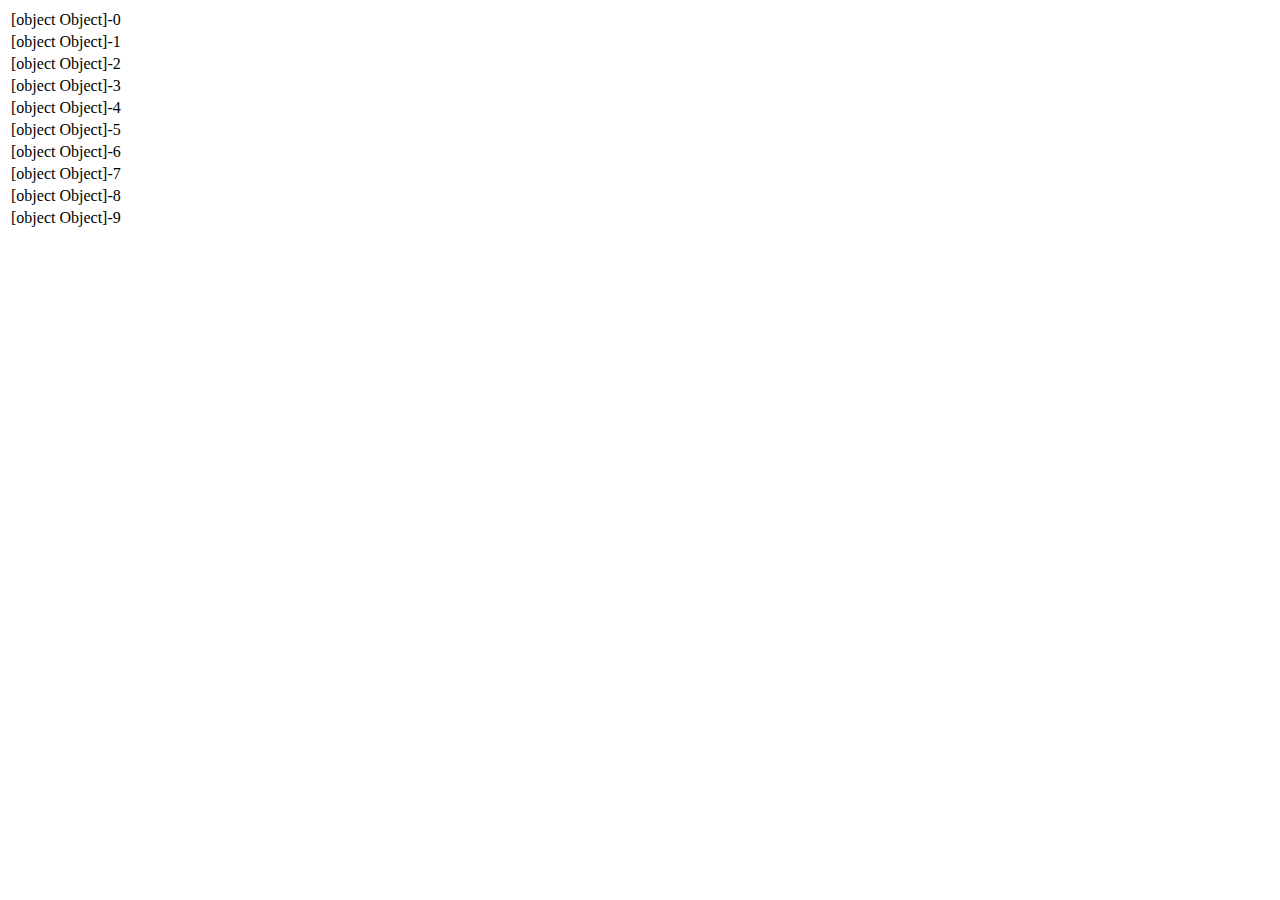
==== SeaBattle.html @ a078d726 "Summary" ====
<!DOCTYPE html>
<html lang="en">
<head>
    <meta charset="UTF-8">
    <title>SeaBattle</title>

    <style>

    </style>

</head>
<body>

    <div class = "">
        <table>
            <tbody id = "fieldPeople">

            </tbody>
        </table>
    </div>

    <script>
        var tbodyPeople = document.getElementById("fieldPeople");
        var arrayFieldPeople = generateArray();

        "use strict"
        function generateArray(){
            let state = [];
            for (let i=0; i<10; i++) {
                state[i]=[];
                state[i].push({
                    x: 10,
                    y: 9
                })
            };
            return state;
        };

        console.log(arrayFieldPeople[2]);

        function paintField(){
            tbodyPeople.innerHTML = arrayFieldPeople.map( function (row, rowId){
                    return '<tr><td class="cell-'+row+'">' + row +'-'+rowId + '</td></tr>';
                }).join('');
        };

        paintField();
		//q
    </script>


</body>
</html>
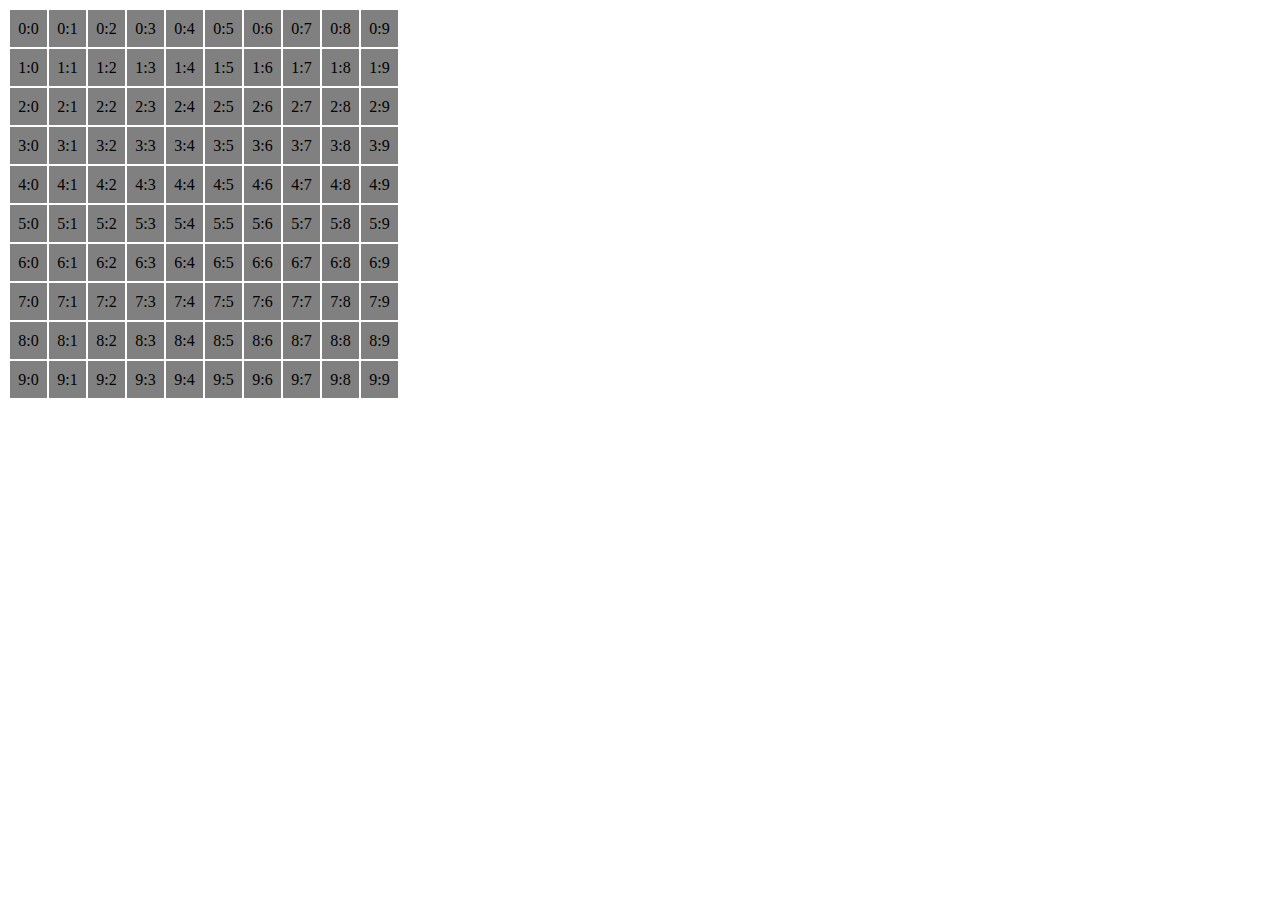
==== commit eee1e95f: "Training" ====
--- a/SeaBattle.html
+++ b/SeaBattle.html
@@ -5,6 +5,26 @@
     <title>SeaBattle</title>
 
     <style>
+        .cell {
+            width: 35px;
+            height: 35px;
+            background: grey;
+            text-align: center;
+            background-repeat: no-repeat;
+            background-position: center;
+        }
+
+        .cellValue-empty {
+
+            width: 35px;
+            height: 35px;
+        }
+
+        .cellValue-ship {
+            background-image: url("data:image/svg+xml;utf8,<svg xmlns='http://www.w3.org/2000/svg' width='30' height='30' viewBox='0 0 512 512'> <path d='M448 0h-384c-35.2 0-64 28.8-64 64v384c0 35.2 28.8 64 64 64h384c35.2 0 64-28.8 64-64v-384c0-35.2-28.8-64-64-64zM448 448h-384v-384h384v384z'> </path> </svg>");
+            width: 35px;
+            height: 35px;
+        }
 
     </style>
 
@@ -22,32 +42,72 @@
     <script>
         var tbodyPeople = document.getElementById("fieldPeople");
         var arrayFieldPeople = generateArray();
+        var optionBattle = { };
 
-        "use strict"
+        "use strict";
         function generateArray(){
             let state = [];
             for (let i=0; i<10; i++) {
-                state[i]=[];
-                state[i].push({
-                    x: 10,
-                    y: 9
-                })
+                state[i] = [];
+                for (let j=0; j<10; j++) {
+                    state[i].push({      //add end
+                        value: 'empty',
+                        x: j,
+                        y: i
+                    })
+                }
             };
             return state;
         };
 
-        console.log(arrayFieldPeople[2]);
+        function Ship (nameShip, size){
+            var allCount = 20;
+            this.nameShip = nameShip;
+            this.size = size;
+            this.nowSize = size;
+            this.calcSize = function () {
+                this.nowSize -= 1;
+                return this.nowSize;
+            };
+        };
 
-        function paintField(){
+        //Ship.countAll = function (){
+        //   this.allCount -= 1;
+        //  return this.allCount;
+        //};
+
+        var shipOne = new Ship('OnePaluba', 4);
+
+        shipOne.calcSize();
+        console.log(Ship.allCount);
+        console.log(shipOne.allCount + ' : ' + shipOne.nowSize);
+        shipOne.calcSize();
+        console.log(shipOne.allCount + ' : ' + shipOne.nowSize);
+
+        //-----------------------------------------
+        function createObj () {
+
+        };
+
+        function createShip (){
+
+        };
+
+
+
+        function paintField(){ //replace in paintField arguments;
+
             tbodyPeople.innerHTML = arrayFieldPeople.map( function (row, rowId){
-                    return '<tr><td class="cell-'+row+'">' + row +'-'+rowId + '</td></tr>';
+                    return '<tr>' + row.map( function (cell ,cellId){
+                        return '<td '+'id="cell-'+rowId+':'+cellId +'"'+' class="cell cellValue-'+cell.value+'"' +'>'+rowId+':'+cellId+'</td>'
+                    }).join('') + '</tr>';
                 }).join('');
+
         };
 
         paintField();
-		//q
+
     </script>
-
 
 </body>
 </html>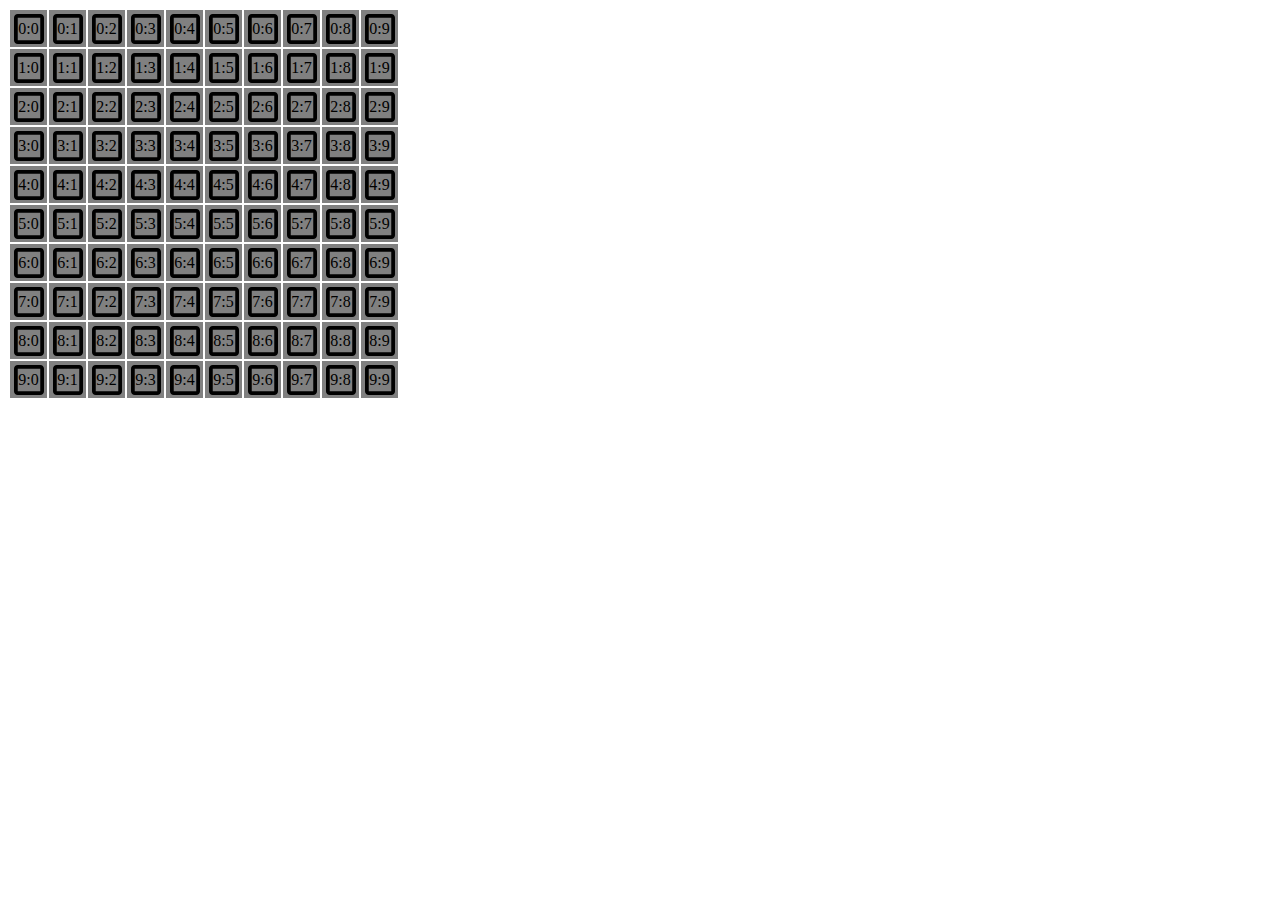
==== commit 51ee2310: "Merge pull request #2 from AntonTarakanov/TASK2/separate-into-files" ====
--- a/SeaBattle.html
+++ b/SeaBattle.html
@@ -4,29 +4,8 @@
     <meta charset="UTF-8">
     <title>SeaBattle</title>
 
-    <style>
-        .cell {
-            width: 35px;
-            height: 35px;
-            background: grey;
-            text-align: center;
-            background-repeat: no-repeat;
-            background-position: center;
-        }
+    <link rel="stylesheet" type="text/css" href="./style.css">
 
-        .cellValue-empty {
-
-            width: 35px;
-            height: 35px;
-        }
-
-        .cellValue-ship {
-            background-image: url("data:image/svg+xml;utf8,<svg xmlns='http://www.w3.org/2000/svg' width='30' height='30' viewBox='0 0 512 512'> <path d='M448 0h-384c-35.2 0-64 28.8-64 64v384c0 35.2 28.8 64 64 64h384c35.2 0 64-28.8 64-64v-384c0-35.2-28.8-64-64-64zM448 448h-384v-384h384v384z'> </path> </svg>");
-            width: 35px;
-            height: 35px;
-        }
-
-    </style>
 
 </head>
 <body>
@@ -39,75 +18,7 @@
         </table>
     </div>
 
-    <script>
-        var tbodyPeople = document.getElementById("fieldPeople");
-        var arrayFieldPeople = generateArray();
-        var optionBattle = { };
-
-        "use strict";
-        function generateArray(){
-            let state = [];
-            for (let i=0; i<10; i++) {
-                state[i] = [];
-                for (let j=0; j<10; j++) {
-                    state[i].push({      //add end
-                        value: 'empty',
-                        x: j,
-                        y: i
-                    })
-                }
-            };
-            return state;
-        };
-
-        function Ship (nameShip, size){
-            var allCount = 20;
-            this.nameShip = nameShip;
-            this.size = size;
-            this.nowSize = size;
-            this.calcSize = function () {
-                this.nowSize -= 1;
-                return this.nowSize;
-            };
-        };
-
-        //Ship.countAll = function (){
-        //   this.allCount -= 1;
-        //  return this.allCount;
-        //};
-
-        var shipOne = new Ship('OnePaluba', 4);
-
-        shipOne.calcSize();
-        console.log(Ship.allCount);
-        console.log(shipOne.allCount + ' : ' + shipOne.nowSize);
-        shipOne.calcSize();
-        console.log(shipOne.allCount + ' : ' + shipOne.nowSize);
-
-        //-----------------------------------------
-        function createObj () {
-
-        };
-
-        function createShip (){
-
-        };
-
-
-
-        function paintField(){ //replace in paintField arguments;
-
-            tbodyPeople.innerHTML = arrayFieldPeople.map( function (row, rowId){
-                    return '<tr>' + row.map( function (cell ,cellId){
-                        return '<td '+'id="cell-'+rowId+':'+cellId +'"'+' class="cell cellValue-'+cell.value+'"' +'>'+rowId+':'+cellId+'</td>'
-                    }).join('') + '</tr>';
-                }).join('');
-
-        };
-
-        paintField();
-
-    </script>
+<script type="text/javascript" src="./script.js"></script>
 
 </body>
 </html>--- a/style.css
+++ b/style.css
@@ -0,0 +1,20 @@
+.cell {
+            width: 35px;
+            height: 35px;
+            background: grey;
+            text-align: center;
+            background-repeat: no-repeat;
+            background-position: center;
+        }
+
+        .cellValue-empty {
+
+            width: 35px;
+            height: 35px;
+        }
+
+        .cellValue-ship {
+            background-image: url("data:image/svg+xml;utf8,<svg xmlns='http://www.w3.org/2000/svg' width='30' height='30' viewBox='0 0 512 512'> <path d='M448 0h-384c-35.2 0-64 28.8-64 64v384c0 35.2 28.8 64 64 64h384c35.2 0 64-28.8 64-64v-384c0-35.2-28.8-64-64-64zM448 448h-384v-384h384v384z'> </path> </svg>");
+            width: 35px;
+            height: 35px;
+        }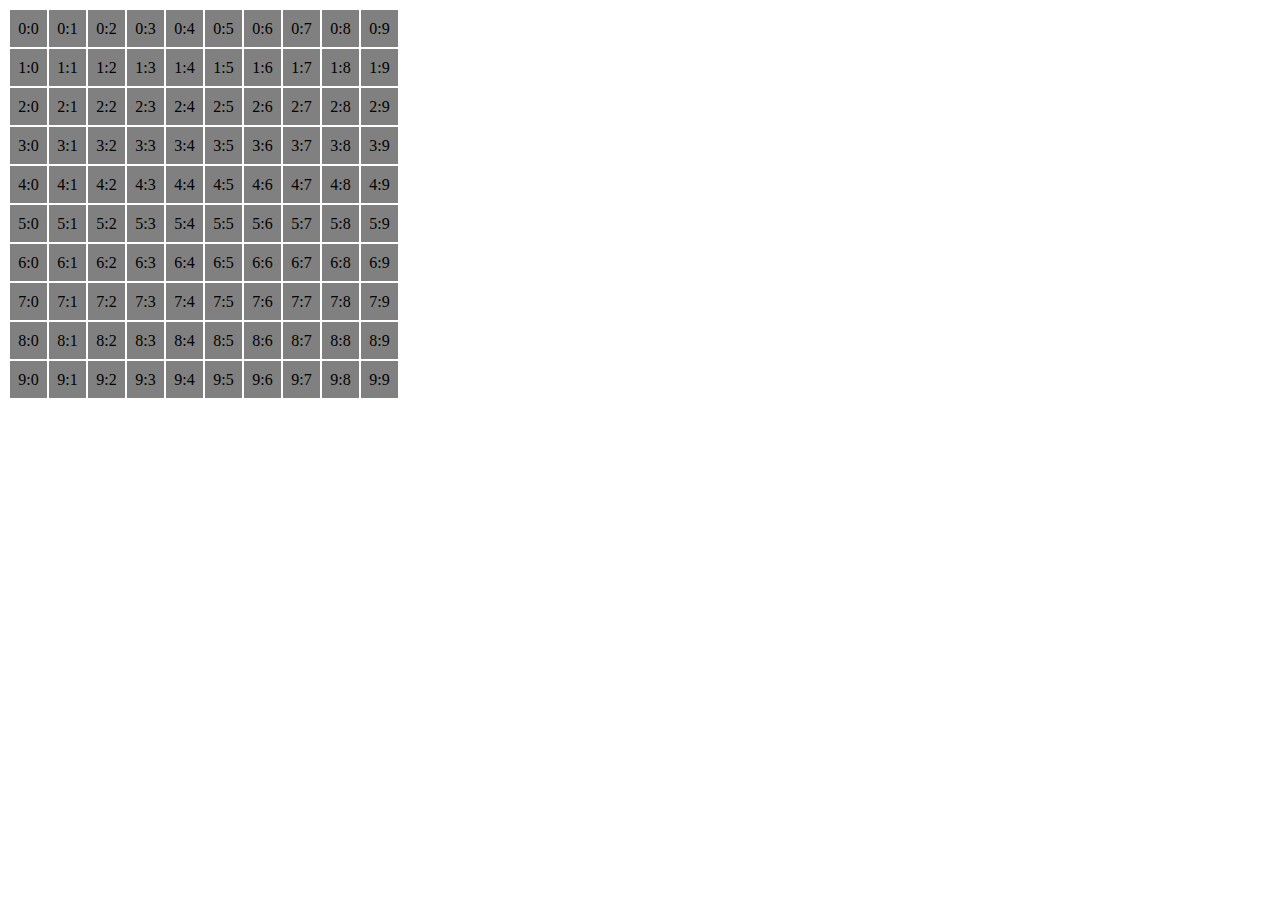
==== commit cae4ab67: "Merge pull request #3 from AntonTarakanov/newbranch" ====
--- a/SeaBattle.html
+++ b/SeaBattle.html
@@ -8,9 +8,9 @@
 
 
 </head>
-<body>
+<body data-ship-id='{"id": 123, "color": "red"}'>
 
-    <div class = "">
+    <div class = "" id="example" data-ex="work">
         <table>
             <tbody id = "fieldPeople">
 
--- a/style.css
+++ b/style.css
@@ -1,20 +1,19 @@
 .cell {
-            width: 35px;
-            height: 35px;
-            background: grey;
-            text-align: center;
-            background-repeat: no-repeat;
-            background-position: center;
-        }
+    width: 35px;
+    height: 35px;
+    background: grey;
+    text-align: center;
+    background-repeat: no-repeat;
+    background-position: center;
+}
 
-        .cellValue-empty {
+.cellValue-empty {
+    width: 35px;
+    height: 35px;
+}
 
-            width: 35px;
-            height: 35px;
-        }
-
-        .cellValue-ship {
-            background-image: url("data:image/svg+xml;utf8,<svg xmlns='http://www.w3.org/2000/svg' width='30' height='30' viewBox='0 0 512 512'> <path d='M448 0h-384c-35.2 0-64 28.8-64 64v384c0 35.2 28.8 64 64 64h384c35.2 0 64-28.8 64-64v-384c0-35.2-28.8-64-64-64zM448 448h-384v-384h384v384z'> </path> </svg>");
-            width: 35px;
-            height: 35px;
-        }+.cellValue-ship {
+    background-image: url("data:image/svg+xml;utf8,<svg xmlns='http://www.w3.org/2000/svg' width='30' height='30' viewBox='0 0 512 512'> <path d='M448 0h-384c-35.2 0-64 28.8-64 64v384c0 35.2 28.8 64 64 64h384c35.2 0 64-28.8 64-64v-384c0-35.2-28.8-64-64-64zM448 448h-384v-384h384v384z'> </path> </svg>");
+    width: 35px;
+    height: 35px;
+}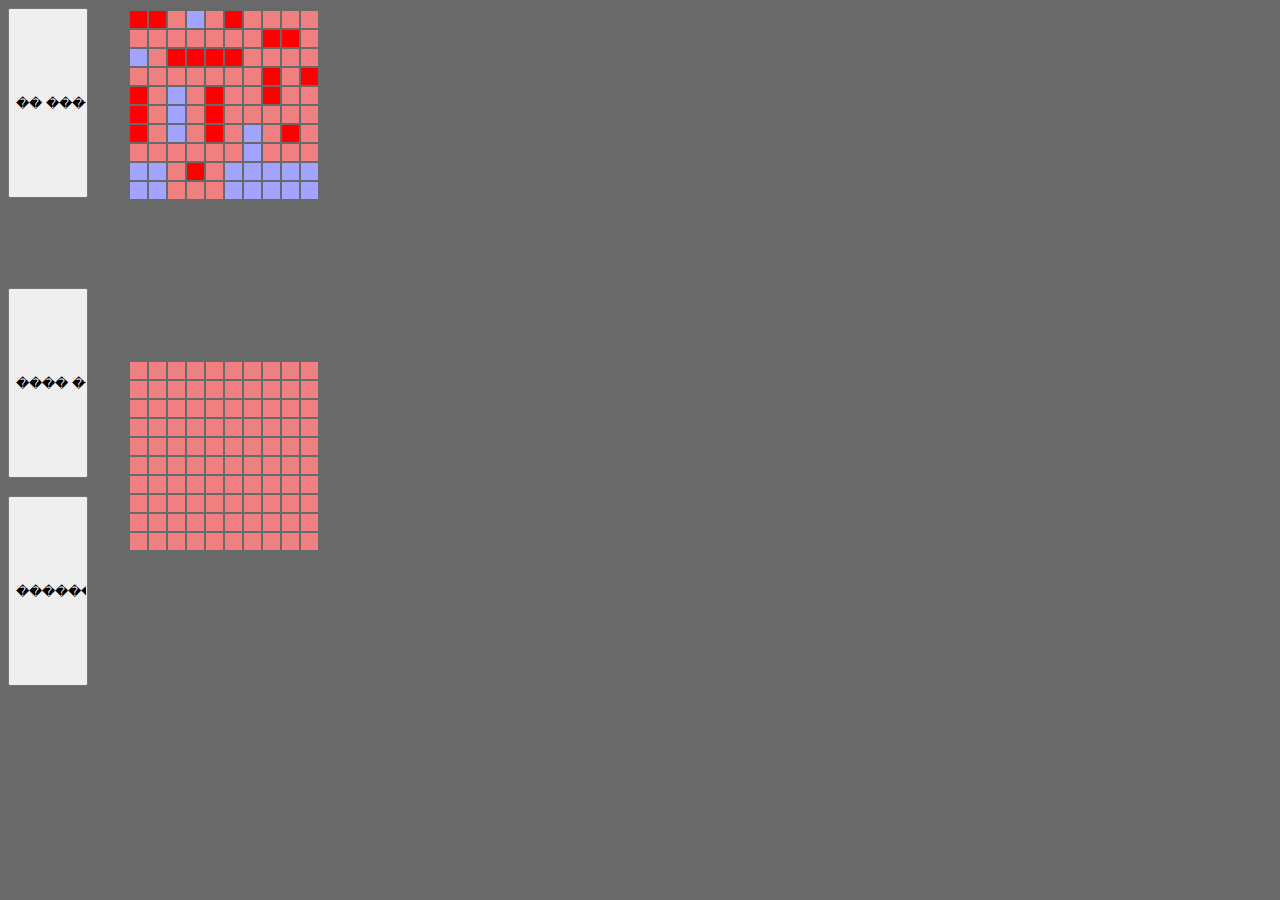
==== commit 058c2fef: "Revert "Newbranch"" ====
--- a/SeaBattle.html
+++ b/SeaBattle.html
@@ -1,24 +1,467 @@
 <!DOCTYPE html>
-<html lang="en">
+<html>
 <head>
-    <meta charset="UTF-8">
-    <title>SeaBattle</title>
-
-    <link rel="stylesheet" type="text/css" href="./style.css">
-
-
+	<title></title>
+	<style type="text/css">
+
+		.cell {
+			width: 15px;
+		    height: 15px;
+		    cursor: pointer;
+		}
+
+		.cell-0 {		    
+		    background: #a2a2ff;
+		}
+
+		.cell-1{
+		    background: red;
+		}
+
+		.cell-2{
+		    background: #F08080;		   
+		}
+		
+		.cell-3{
+		    background: green;		   
+		}
+		
+		.cell-4{
+		    background: yellow;		   
+		}
+		
+		.cell-5{
+		    background: black;		   
+		}
+		
+		.course{
+			position: absolute;
+			
+		}
+		
+		.fieldPlay{
+			position: absolute;
+			left: 10%;
+			top: 1%;
+		}
+		
+		.fieldOpponent{
+			position: absolute;
+			left: 10%;
+			top: 40%;
+		}
+		
+	</style>
+
+<!--	<script
+ // src="https://code.jquery.com/jquery-3.1.1.js"
+ // integrity="sha256-16cdPddA6VdVInumRGo6IbivbERE8p7CQR3HzTBuELA="
+ // crossorigin="anonymous"></script> -->
+  
 </head>
-<body data-ship-id='{"id": 123, "color": "red"}'>
-
-    <div class = "" id="example" data-ex="work">
-        <table>
-            <tbody id = "fieldPeople">
-
-            </tbody>
-        </table>
-    </div>
-
-<script type="text/javascript" src="./script.js"></script>
-
+<body bgcolor="#696969">
+</button>
+	<div class="course">
+		<input type="button" style="width:80px;height:190px" onclick="" value="�� ����"/><br><br><br><br><br><br>
+		<input type="button" style="width:80px;height:190px" onclick="" value="���� �����"/><br><br>
+		<input type="button" style="width:80px;height:190px" onclick="randomShot()" value="��������� �������"/>
+	</div>
+	
+	<div class="fieldPlay">
+		<table>
+			<tbody id="field-1Play">
+
+			</tbody>
+		</table>	
+	</div>	
+	
+	<div class="fieldOpponent">
+		<table>
+			<tbody id="field-1Opponent">
+
+			</tbody>
+		</table>	
+	</div>	
+	
+	<script type="text/javascript">
+		var tbodyPlay = document.getElementById('field-1Play');
+		var tbodyOpponent = document.getElementById('field-1Opponent');
+		var statePlay = generateField();
+		var stateOpponent = generateField();
+		var shipSize = [
+			{
+				name: "PlayShip",
+				size: 20
+			},
+			{
+				name: "PlayOpponent",
+				size: 20
+			}
+		];
+
+		var CELL_TYPE = {
+			empty: 0,
+			ship: 1,
+			reserved: 2,
+			shot: 3,
+			hit: 4,
+			kill: 5
+		};
+		
+		var ship = [
+			{
+				name: "4-palub",
+				size: 4,
+				amount: 1
+			},
+			{
+				name: "3-palub",
+				size: 3,
+				amount: 2
+			},
+			{
+				name: "2-palub",
+				size: 2,
+				amount: 3
+			},
+			{
+				name: "1-palub",
+				size: 1,
+				amount: 4
+			}
+		];		
+		
+		function generateField(){
+			var state = [];
+			for (var i = 0; i < 10; i ++){
+				state[i] = [];
+				for (var j = 0; j < 10; j ++){
+					state[i].push({
+						x: j,
+						y: i,
+						value: 0
+					})
+				}
+			};
+			return state;
+		};				
+		
+		function randomShip(state){
+			for (var i=0;i<4;i++){
+				var j = 0;
+				do {
+					var x = randomNumber(0, 9), y = randomNumber(0, 9), direct = randomNumber(0,1);
+						if (inspect(x, y, direct, ship[i].size, state) === true) {
+							j++;
+							putShip(x,y,ship[i].size,direct, state);
+						}
+				} while (j<ship[i].amount);				
+			}
+			return ;
+		};
+		
+		function randomNumber(min, max) {
+			return Math.floor (Math.random () * (max-min+1))+min;
+		}		
+		
+		function inspect(x,y,direct,size, stateArray) {
+			var i;
+			if (direct === 0) { 		//Horizontal
+				if (x+size<10){ 
+					for (i=0;i<size;i++){
+						if (stateArray[y][x+i].value != 0) return false;
+					}
+					return true;
+				} else {
+					return false;
+				}				
+				
+			} else { 				//vertikal
+				if (y+size<10){ 
+					for (var i=0;i<size;i++){
+						if (stateArray[y+i][x].value != 0) return false;
+					}
+					return true;
+				} else {
+					return false;
+				}
+			}
+			
+		};
+		
+		function isInsideBox(x, y){
+			return (x >= 0) && (x < 10) && (y >= 0) && (y < 10);
+		}
+		
+		function setCellValue(x, y, value, stateArray){
+			if (!isInsideBox(x, y)){
+				return;
+			};
+			stateArray[y][x].value = value;
+		};
+		
+		function putShip(x, y, size, direction, stateArray){
+			var maxX = direction === 0
+				? x + size
+				: x + 1;	
+			var maxY = direction === 1
+				? y + size
+				: y + 1;
+			for (var ix = x - 1; ix <= maxX; ix++){
+				for (var iy = y - 1; iy <= maxY; iy++){
+					setCellValue(ix, iy, CELL_TYPE.reserved, stateArray);
+				}
+			}			
+			for (var i = 0; i < size; i++){
+				if (direction === 0){
+					setCellValue(x + i, y, CELL_TYPE.ship, stateArray);
+				} else {
+					setCellValue(x, y + i, CELL_TYPE.ship, stateArray);
+				}				
+			}
+			console.log("putShip");
+		};
+		
+		function updateStatePlay(){		
+			tbodyPlay.innerHTML = statePlay.map( function(row, rowId){
+				return '<tr>'+row.map(function(cell, cellId) { 
+						return '<td id="cellPl-' + rowId + ':' + cellId + '" onclick="(' + rowId + ', ' + cellId + ', 3)" class="cell cell-' + cell.value + '" data-coordinates="' + rowId + ':' + cellId + '"></td>'
+				}).join('')+'</tr>'
+			}).join('');	
+		};	
+		
+		function updateStateOpponent(){		
+			tbodyOpponent.innerHTML = stateOpponent.map( function(row, rowId){
+				return '<tr>'+row.map(function(cell, cellId) { 
+						return '<td id="cellOp-' + rowId + ':' + cellId + '" onclick="playShot(' + rowId + ', ' + cellId + ', 3)" class="cell cell-' +  2 + '" data-coordinates="' + rowId + ':' + cellId + '"></td>'
+				}).join('')+'</tr>'                                                                                                      
+			}).join('');
+		};	
+		
+		
+		function updateCell(x, y, value, field){
+			var cell = document.getElementById(field + [x, y].join(':'));
+			cell.className = 'cell cell-' + value;
+			console.log("updateCell");
+		};
+		
+		function playShot(x, y){ 
+				switch (stateOpponent[x][y].value) {
+					case 0: updateCell(x, y, 3, 'cellOp-');
+							stateOpponent[x][y].value = 3;
+							opponentShot();
+							break;
+					case 1: updateCell(x, y, 4, 'cellOp-');
+							stateOpponent[x][y].value = 4;
+							console.log(inspectDirection(stateOpponent,x,y));
+							//paintRound('cellOp-',x,y,inspectDirection(stateOpponent,x,y));
+							qwerty(1,initialCoordinate(stateOpponent,x,y,inspectDirection(stateOpponent,x,y)),5);
+							//1inspectKillShip (stateOpponent,// x, y, //inspectDirection(stateOpponent,x,y))
+							inspectGame(0);
+							break;
+					case 2: updateCell(x, y, 3, 'cellOp-');
+							stateOpponent[x][y].value = 3;
+							opponentShot();
+							break;
+					case 3: break;
+					case 4: break;
+					default: alert("���������� � ������������");
+				}
+		};
+		
+		function qwerty(q,[x,y],w){
+			console.log("example - " + q + " - " + w);
+			console.log("x = " + x);
+			console.log("y = " + y);
+		};
+
+		function opponentShot() { 
+			var x = randomNumber(0, 9), y = randomNumber(0, 9);
+			switch (statePlay[x][y].value) {
+				case 0: updateCell(x, y, 3, 'cellPl-');
+						statePlay[x][y].value = 3;
+						break;
+				case 1: updateCell(x, y, 4, 'cellPl-');
+						statePlay[x][y].value = 4;
+						console.log(inspectDirection(statePlay,x,y));
+						paintRound('cellPl-',x,y,inspectDirection(statePlay,x,y));
+						initialCoordinate(statePlay,x,y,inspectDirection(statePlay,x,y));
+						inspectGame(1);
+						opponentShot();
+						break;
+				case 2: updateCell(x, y, 3, 'cellPl-');
+						statePlay[x][y].value = 3;
+						break;
+				case 3: opponentShot();
+						break;
+				case 4: opponentShot();
+						break;
+				default: alert("���������� � ������������");
+			}
+		}
+		
+		function inspectGame(i){
+			shipSize[i].size=shipSize[i].size-1;
+			if (shipSize[i].size == 0) {
+				alert("����� ��������! - " + i);
+			}
+		}
+		
+		function inspectDirection(state,x,y) {
+			if (y+1<10) {
+				if ((state[x][y+1].value == 1) | (state[x][y+1].value == 4)) {
+					return "Horizontally";
+				}
+			}
+			if (y-1>-1) {
+				if ((state[x][y-1].value == 1) | (state[x][y-1].value == 4)) {
+					return "Horizontally";
+				}
+			}
+			if (x+1<10) {
+				if ((state[x+1][y].value == 1) | (state[x+1][y].value == 4)) {
+					return "Vertically";
+				}
+			}
+			if (x-1>-1) {
+				if ((state[x-1][y].value == 1) | (state[x-1][y].value == 4)) {
+					return "Vertically";
+				}
+			}
+			return "One Deck";
+		};
+		
+		//����������. ������, ��������� ����������.
+		function initialCoordinate (state,x,y,direction){
+			var a; var i;
+			if (direction == "Horizontally") {
+				for (i=1; i<4; i++) {
+					if (y-i > -1) {
+						if ((state[x][y-i].value == 2) | (state[x][y-i].value == 3)) {
+							a = y-i+1;
+							console.log("y = " + x + ". x = " + a);
+							return [x, a];
+						}
+					} else {
+						a = y-i+1;
+						console.log("y = " + x + ". x = " + a);
+						return [x, a];
+					}
+				}
+			};
+			if (direction == "Vertically") {
+				for (i=1; i<4; i++) {
+					if (x-i > -1) {
+						if ((state[x-i][y].value == 2) | (state[x-i][y].value == 3)) {
+							a = x-i+1;
+							console.log("y = " + a + ". x = " + y);
+							return [a, y];
+						}
+					} else {
+						a = x-i+1;
+						console.log("y = " + a + ". x = " + y);
+						return [a, y];
+					}
+				}
+			}
+		};
+		
+		/*function initialCoordinate (state,x,y,direction){
+		var a; var i;
+		for (i=1; i<4; i++) {
+			if (direction == "Horizontally") {
+					if (y-i > -1) {
+						if ((state[x][y-i].value == 2) | (state[x][y-i].value == 3)) {
+							a = y-i+1;
+							console.log("y = " + x + ". x = " + a);
+							return [x, a];
+						}
+					} else {
+						a = y-i+1;
+						console.log("y = " + x + ". x = " + a);
+						return [x, a];
+					}
+			};
+			
+			if (direction == "Vertically") {
+					if (x-i > -1) {
+						if ((state[x-i][y].value == 2) | (state[x-i][y].value == 3)) {
+							a = x-i+1;
+							console.log("y = " + a + ". x = " + y);
+							return [a, y];
+						}
+					} else {
+						a = x-i+1;
+						console.log("y = " + a + ". x = " + y);
+						return [a, y];
+					}
+			}
+		}
+		};
+		*/
+		//����������
+		
+		// ���������� ���������
+		function paintRound (field,x,y,direction,quantity){
+			//if ((direction == "Vertically") | (direction == "OneDeck")) {
+			//	for (var i = ; i<quantity;i++) {
+			//		
+			//	}
+			//}
+			
+			if (direction == "One Deck") { //error
+				for (var i = -1; i<2; i++){
+					updateCell(x-1, y+i, 5, field);
+					updateCell(x+1, y+i, 5, field);
+				}
+			updateCell(x, y-1, 5, field);
+			updateCell(x, y+1, 5, field);
+			}
+		}
+		// ���������� ���������
+		
+		// ����������
+		function inspectKillShip (state, x, y, direction){
+			for (var i=0; i < 4; i++) {
+				
+				if (direction == "Vertically") {
+					if (x+i<10) {	
+						if (state[x+i][y].value == 1) {
+							return console.log("true");
+						}
+						if ((state[x+i][y].value == 5) |(state[x+i][y].value == 3) |(state[x+i][y].value == 2)) {
+							return console.log("false");
+						}
+					} else {return console.log("false");}
+				}
+				
+				if (direction == "Horizontally") {
+					if (y+i<10) {	
+						if (state[x][y+i].value == 1) {
+							return console.log("true");
+						}
+						if ((state[x][y+i].value == 5) |(state[x][y+i].value == 3) |(state[x][y+i].value == 2)) {
+							return console.log("false");
+						}
+					} else { return console.log("false"); }
+				}
+			
+			return console.log("false");
+			}
+			
+		}; 
+		// ����������
+		
+		function getCoords(elem){
+			console.log("getCoords");
+			return elem.dataset.coordinates.split(':').map(i=>parseInt(i));
+		};
+		
+		randomShip(statePlay);
+		randomShip(stateOpponent);
+		updateStatePlay();
+		updateStateOpponent();
+		
+	</script>
 </body>
 </html>